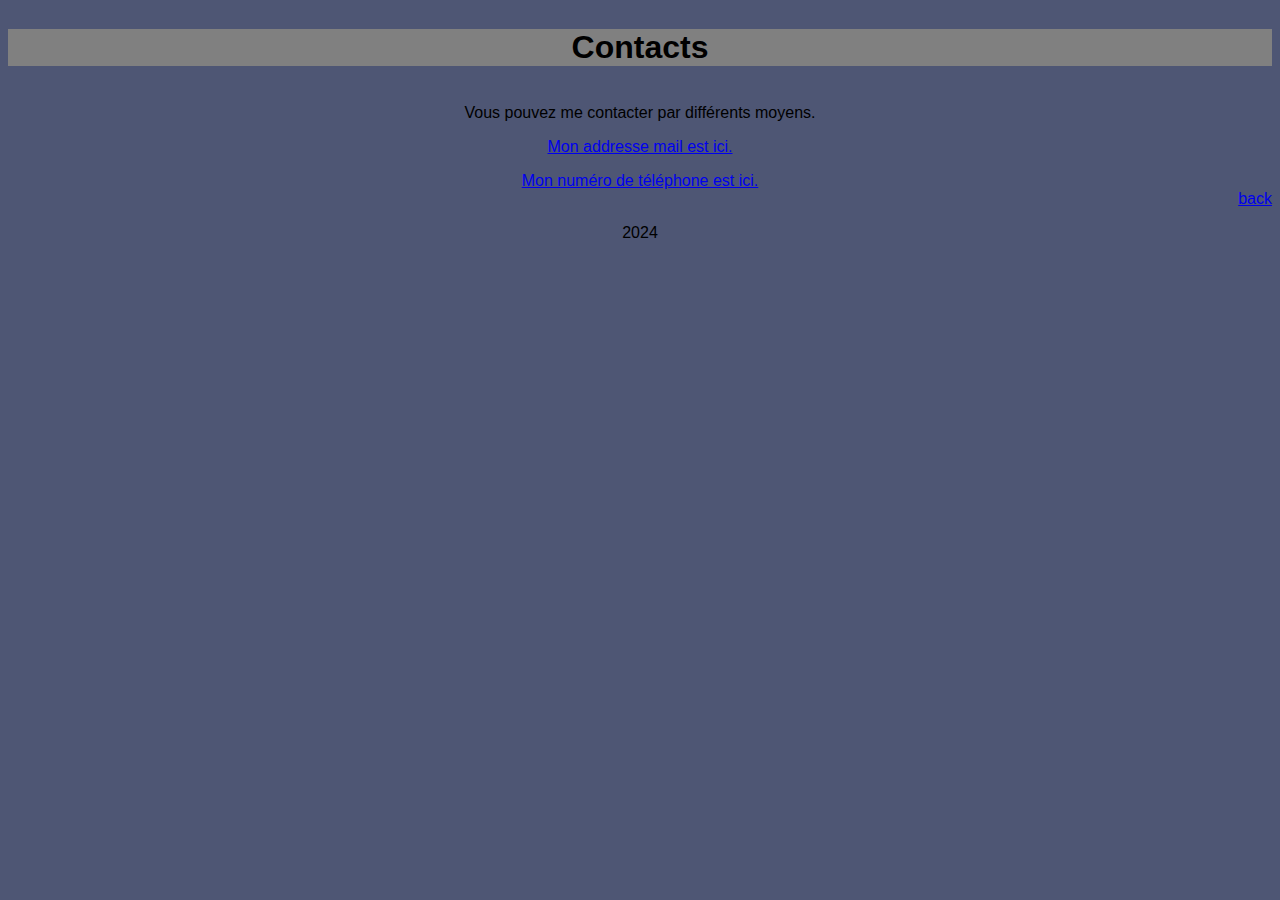
==== contacts.html @ 178271cd "test de transfert" ====
<!DOCTYPE html>
<html lang=fr>

<head>
    <meta http-equiv="Content-Type" content="text/html;charset=UTF-8">
    <meta http-equiv="X-UA-Compatible" content="ie=edge">
    <link rel="stylesheet" href="style.css">
</head>

<body>
    <h1>Contacts</h1>
    <main>
        <p>Vous pouvez me contacter par différents moyens.</p>
        <div class="contacts">
            <a href="mailto:y.mukawakani@gmail.com">Mon addresse mail est ici.</a>
            <p></p>
            <a href="tel:+32467661012">Mon numéro de téléphone est ici.</a>
        </div>
    </main>
    <footer>
        <a href="index.html" id="back">back</a>
        <p></p>
        <div>2024</div>
    </footer>
</body>

</html>
---- style.css ----
body{
    background-color: #4E5674;
    font-family: Arial, Helvetica, sans-serif;
    text-align: center;
    display: grid;
    grid-template-areas: [main left] "div" [main right]
                         [main left] "div1" [main right]
                         [main left] "div2" [main right]
                         [main left] "div3" [main right]
                         [main left] "footer" [main right];
}
h1{
    color: black;
    font-family: Arial, Helvetica, sans-serif;
    text-align: center;
    background-color: gray;
}
footer{
    text-align: right;
}
div{
    text-align: center;
}
#lien1{

    border-color: black;
    border-width: 1px;
    border-style: solid;
    border-radius: 30px;
}
#lien2{
    border-color: black;
    border-width: 1px;
    border-style: solid;
    border-radius: 30px;
}
#lien3{
    border-color: black;
    border-width: 1px;
    border-style: solid;
    border-radius: 30px;
}
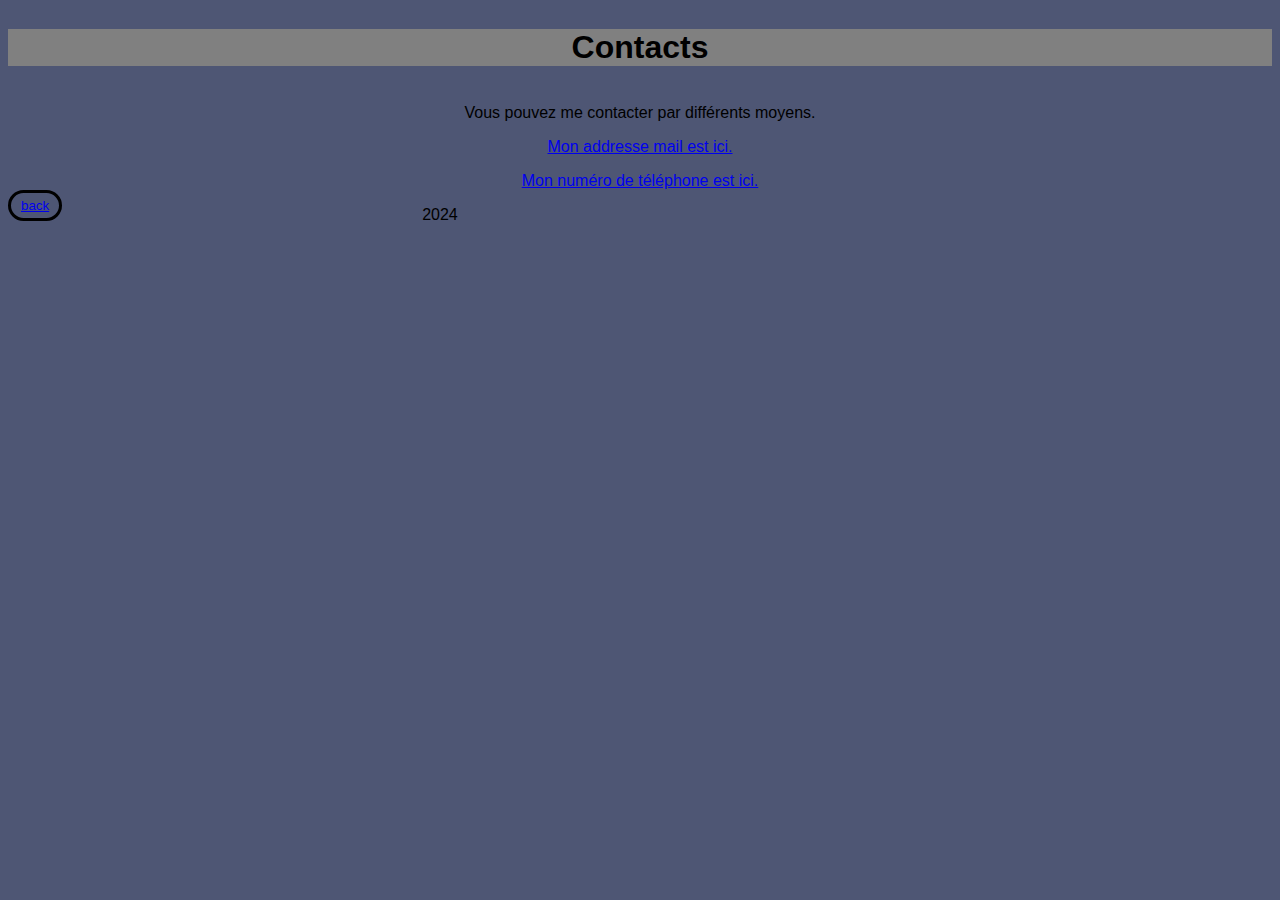
==== commit 9a1b13c6: "version améliorée" ====
--- a/contacts.html
+++ b/contacts.html
@@ -8,7 +8,9 @@
 </head>
 
 <body>
-    <h1>Contacts</h1>
+    <header>
+        <h1>Contacts</h1>
+    </header>
     <main>
         <p>Vous pouvez me contacter par différents moyens.</p>
         <div class="contacts">
@@ -18,9 +20,10 @@
         </div>
     </main>
     <footer>
-        <a href="index.html" id="back">back</a>
-        <p></p>
-        <div>2024</div>
+        <div class ="loicopie">
+            <div class="back"><button class="bouton"><a href="index.html">back</a></button></div>
+            <div class="année"><p>2024</p></div>
+        </div>
     </footer>
 </body>
 
--- a/style.css
+++ b/style.css
@@ -2,12 +2,8 @@
     background-color: #4E5674;
     font-family: Arial, Helvetica, sans-serif;
     text-align: center;
-    display: grid;
-    grid-template-areas: [main left] "div" [main right]
-                         [main left] "div1" [main right]
-                         [main left] "div2" [main right]
-                         [main left] "div3" [main right]
-                         [main left] "footer" [main right];
+    display: flex;
+    flex-direction: column;
 }
 h1{
     color: black;
@@ -15,28 +11,35 @@
     text-align: center;
     background-color: gray;
 }
-footer{
-    text-align: right;
+.menu{
+    text-align: center;
+    display: flex;
+    flex-direction: column;
+    gap: 20px;
 }
-div{
-    text-align: center;
+.lien1 {
+    background-color: transparent;
+    color: black;
+
 }
-#lien1{
-
-    border-color: black;
-    border-width: 1px;
+.bouton{
+    background-color: transparent;
+    color: black;
+    border: 3px;
     border-style: solid;
     border-radius: 30px;
+    padding: 5px 10px;
 }
-#lien2{
-    border-color: black;
-    border-width: 1px;
-    border-style: solid;
-    border-radius: 30px;
+.bouton:hover{
+    background-color: white;
+    color: black;
 }
-#lien3{
-    border-color: black;
-    border-width: 1px;
-    border-style: solid;
-    border-radius: 30px;
+
+.loicopie{
+    display: flex;
+    flex-direction: row;
+    gap: 360px;
 }
+.année{
+    align-items: end;
+}
